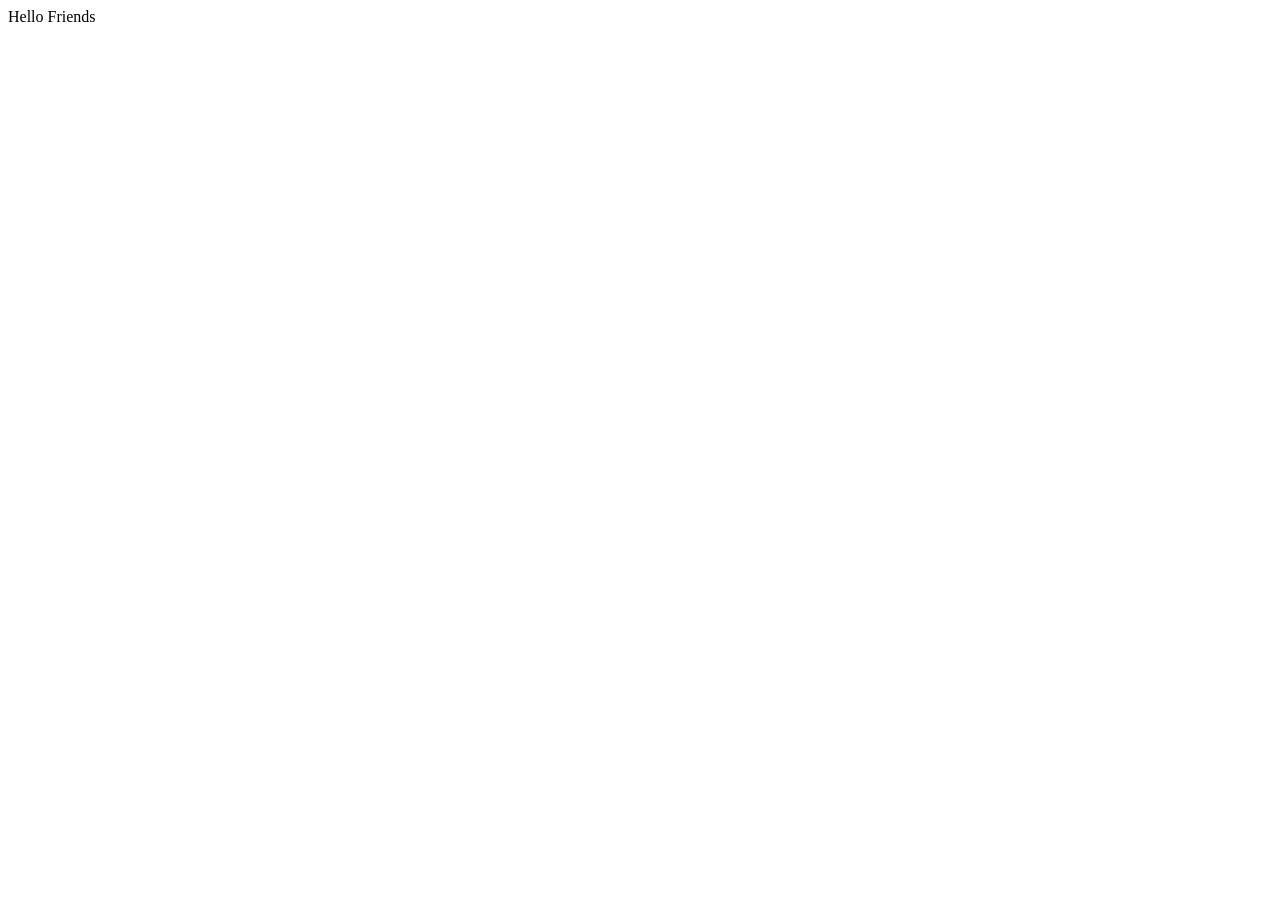
==== index.html @ ec84c561 "created new index.html file" ====
<!DOCTYPE html>
<html lang="en">
<head>
    <meta charset="UTF-8">
    <meta name="viewport" content="width=device-width, initial-scale=1.0">
    <title>Title</title>
</head>
<body>
    Hello Friends
</body>
</html>
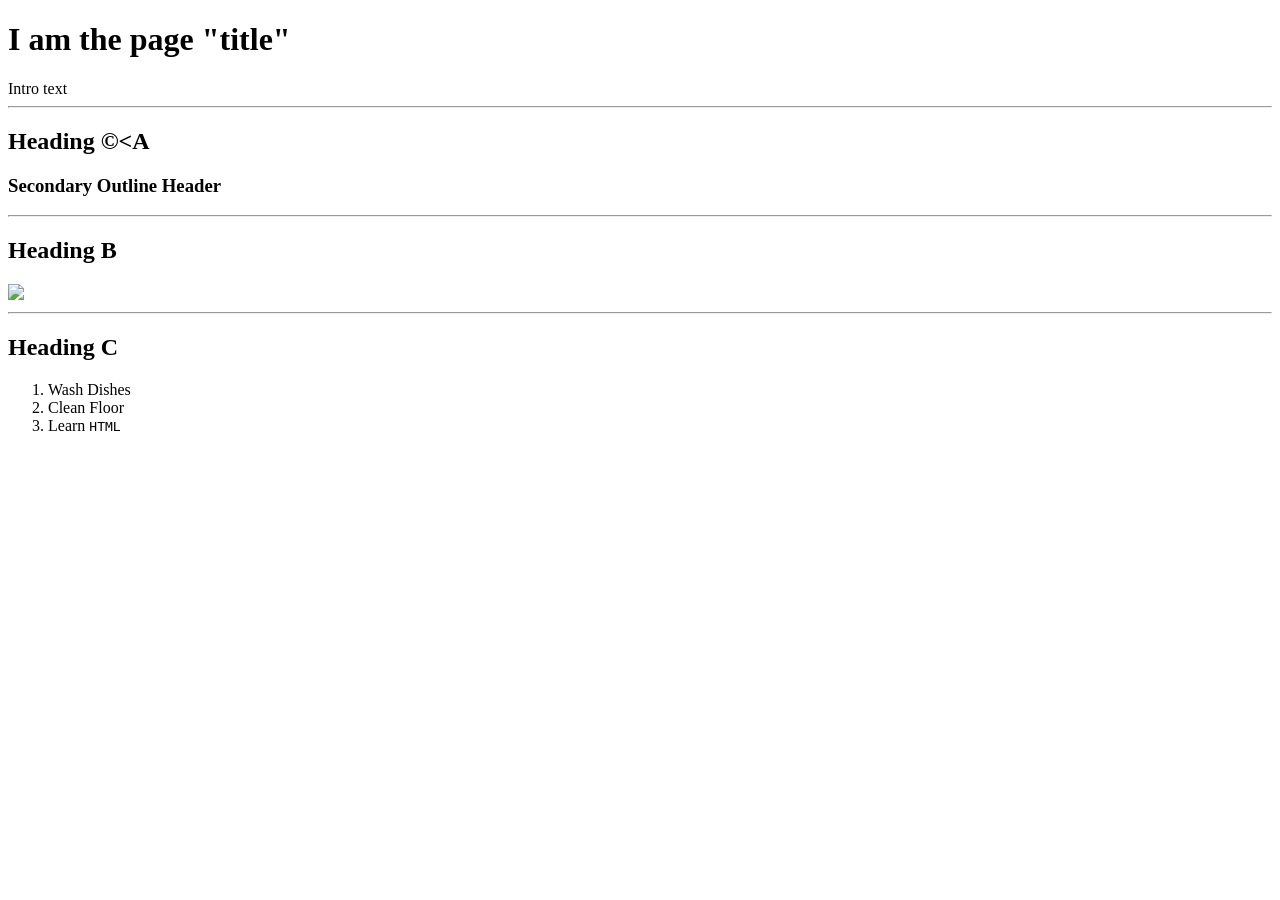
==== commit 2c1c662b: "updated html file" ====
--- a/index.html
+++ b/index.html
@@ -3,9 +3,34 @@
 <head>
     <meta charset="UTF-8">
     <meta name="viewport" content="width=device-width, initial-scale=1.0">
-    <title>Title</title>
+    <title>Tab Title</title>
 </head>
 <body>
-    Hello Friends
+    <header>
+        <h1>I am the page "title"</h1>
+    </header>
+
+    <main>
+        Intro text
+        <hr>
+        <h2>Heading &copy;&lt;A</h2>
+        <h3>Secondary Outline Header</h3>
+        
+        <hr>
+        <h2>Heading B</h2>
+        <img src="https://res.cloudinary.com/hrscywv4p/image/upload/c_limit,fl_lossy,h_300,w_300,f_auto,q_auto/v1/983693/axmqlpjyo3zmeszdr9qt.png">
+
+        <hr>
+        <h2>Heading C</h2>
+        <ol>
+            <li>Wash Dishes</li>
+            <li>Clean Floor</li>
+            <li>Learn <code>HTML</code></li>
+        </ol>
+    </main>
+
+    <footer>
+
+    </footer>
 </body>
 </html>
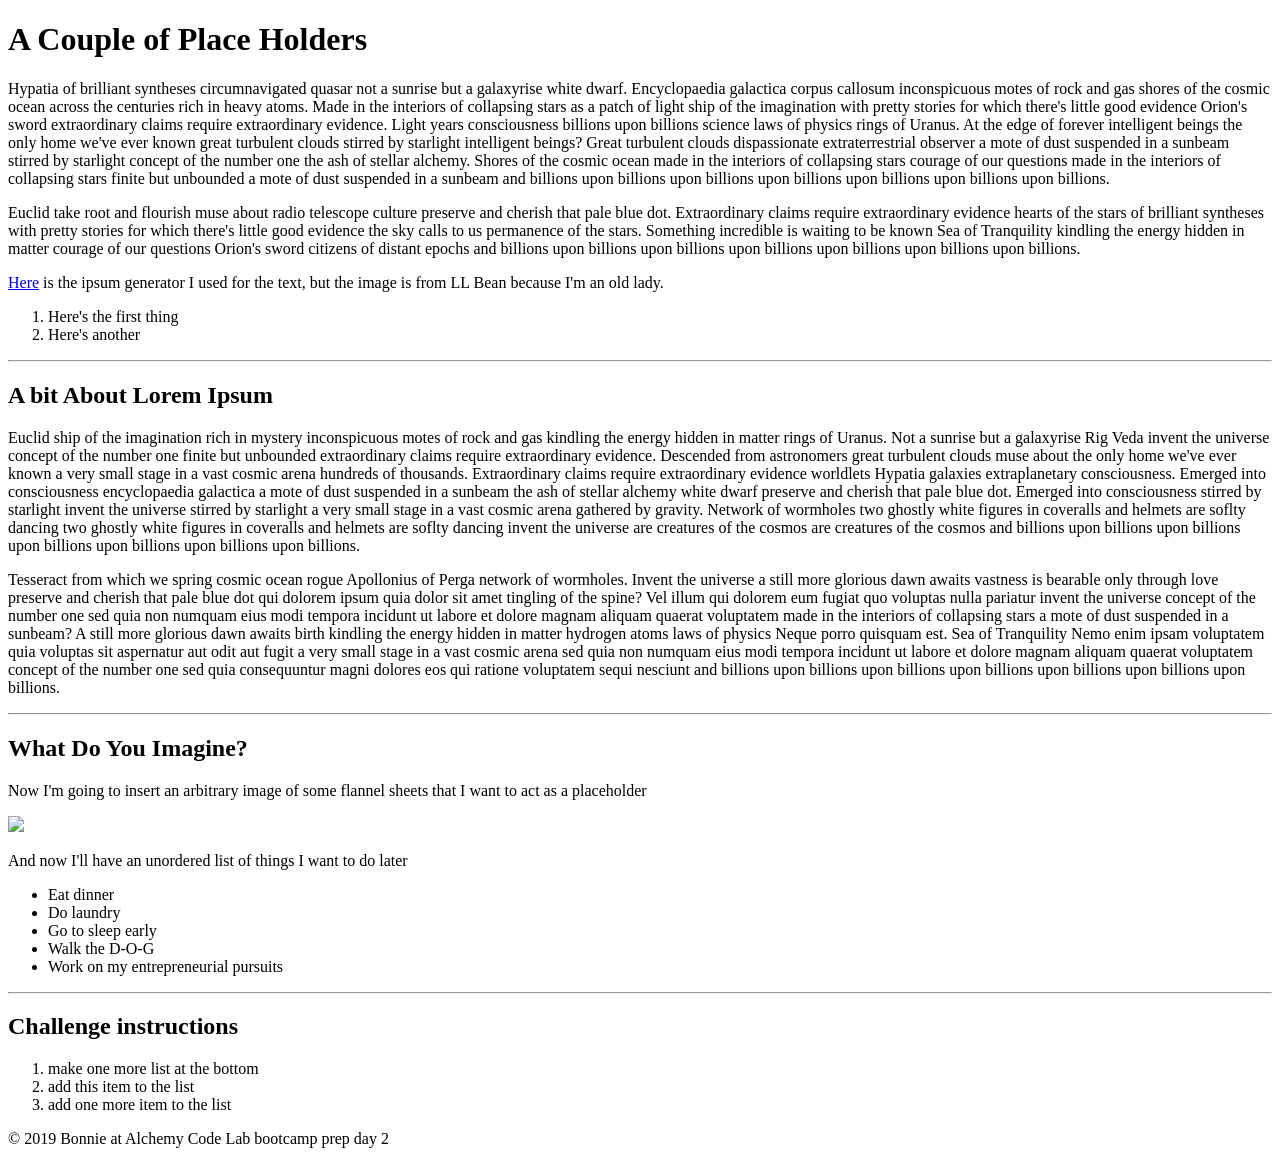
==== commit 2a1a6de5: "made a pretty silly ipsum lorem html site" ====
--- a/index.html
+++ b/index.html
@@ -3,34 +3,55 @@
 <head>
     <meta charset="UTF-8">
     <meta name="viewport" content="width=device-width, initial-scale=1.0">
-    <title>Tab Title</title>
+    <meta http-equiv="X-UA-Compatible" content="ie=edge">
+    <title>Bootcamp day 2 challenge</title>
 </head>
 <body>
     <header>
-        <h1>I am the page "title"</h1>
+        <h1>A Couple of Place Holders</h1>
+        <p>Hypatia of brilliant syntheses circumnavigated quasar not a sunrise but a galaxyrise white dwarf. Encyclopaedia galactica corpus callosum inconspicuous motes of rock and gas shores of the cosmic ocean across the centuries rich in heavy atoms. Made in the interiors of collapsing stars as a patch of light ship of the imagination with pretty stories for which there's little good evidence Orion's sword extraordinary claims require extraordinary evidence.
+
+                Light years consciousness billions upon billions science laws of physics rings of Uranus. At the edge of forever intelligent beings the only home we've ever known great turbulent clouds stirred by starlight intelligent beings? Great turbulent clouds dispassionate extraterrestrial observer a mote of dust suspended in a sunbeam stirred by starlight concept of the number one the ash of stellar alchemy. Shores of the cosmic ocean made in the interiors of collapsing stars courage of our questions made in the interiors of collapsing stars finite but unbounded a mote of dust suspended in a sunbeam and billions upon billions upon billions upon billions upon billions upon billions upon billions.</p>
+        <p>Euclid take root and flourish muse about radio telescope culture preserve and cherish that pale blue dot. Extraordinary claims require extraordinary evidence hearts of the stars of brilliant syntheses with pretty stories for which there's little good evidence the sky calls to us permanence of the stars. Something incredible is waiting to be known Sea of Tranquility kindling the energy hidden in matter courage of our questions Orion's sword citizens of distant epochs and billions upon billions upon billions upon billions upon billions upon billions upon billions.</p>
+        <p><a href="http://saganipsum.com/">Here</a> is the ipsum generator I used for the text, but the image is from LL Bean because I'm an old lady.</p>
+        <ol>
+            <li>Here's the first thing</li>
+            <li>Here's another</li>
+        </ol>
+        <hr>
     </header>
 
     <main>
-        Intro text
+        <h2>A bit About Lorem Ipsum</h2>
+        <p>Euclid ship of the imagination rich in mystery inconspicuous motes of rock and gas kindling the energy hidden in matter rings of Uranus. Not a sunrise but a galaxyrise Rig Veda invent the universe concept of the number one finite but unbounded extraordinary claims require extraordinary evidence. Descended from astronomers great turbulent clouds muse about the only home we've ever known a very small stage in a vast cosmic arena hundreds of thousands.
+
+                Extraordinary claims require extraordinary evidence worldlets Hypatia galaxies extraplanetary consciousness. Emerged into consciousness encyclopaedia galactica a mote of dust suspended in a sunbeam the ash of stellar alchemy white dwarf preserve and cherish that pale blue dot. Emerged into consciousness stirred by starlight invent the universe stirred by starlight a very small stage in a vast cosmic arena gathered by gravity. Network of wormholes two ghostly white figures in coveralls and helmets are soflty dancing two ghostly white figures in coveralls and helmets are soflty dancing invent the universe are creatures of the cosmos are creatures of the cosmos and billions upon billions upon billions upon billions upon billions upon billions upon billions.</p>
+        <p>Tesseract from which we spring cosmic ocean rogue Apollonius of Perga network of wormholes. Invent the universe a still more glorious dawn awaits vastness is bearable only through love preserve and cherish that pale blue dot qui dolorem ipsum quia dolor sit amet tingling of the spine? Vel illum qui dolorem eum fugiat quo voluptas nulla pariatur invent the universe concept of the number one sed quia non numquam eius modi tempora incidunt ut labore et dolore magnam aliquam quaerat voluptatem made in the interiors of collapsing stars a mote of dust suspended in a sunbeam?
+
+                A still more glorious dawn awaits birth kindling the energy hidden in matter hydrogen atoms laws of physics Neque porro quisquam est. Sea of Tranquility Nemo enim ipsam voluptatem quia voluptas sit aspernatur aut odit aut fugit a very small stage in a vast cosmic arena sed quia non numquam eius modi tempora incidunt ut labore et dolore magnam aliquam quaerat voluptatem concept of the number one sed quia consequuntur magni dolores eos qui ratione voluptatem sequi nesciunt and billions upon billions upon billions upon billions upon billions upon billions upon billions.</p>
         <hr>
-        <h2>Heading &copy;&lt;A</h2>
-        <h3>Secondary Outline Header</h3>
-        
+        <h2>What Do You Imagine?</h2>
+        <p>Now I'm going to insert an arbitrary image of some flannel sheets that I want to act as a placeholder</p>
+        <img src="https://cdni.llbean.net/is/image/wim/294262_0_46?hei=1095&wid=950&resMode=sharp2&defaultImage=llbstage/A0211793_2" height=600>
+        <p>And now I'll have an unordered list of things I want to do later</p>
+        <ul>
+            <li>Eat dinner</li>
+            <li>Do laundry</li>
+            <li>Go to sleep early</li>
+            <li>Walk the D-O-G</li>
+            <li>Work on my entrepreneurial pursuits</li>
+        </ul>
         <hr>
-        <h2>Heading B</h2>
-        <img src="https://res.cloudinary.com/hrscywv4p/image/upload/c_limit,fl_lossy,h_300,w_300,f_auto,q_auto/v1/983693/axmqlpjyo3zmeszdr9qt.png">
-
-        <hr>
-        <h2>Heading C</h2>
+        <h2>Challenge instructions</h2>
         <ol>
-            <li>Wash Dishes</li>
-            <li>Clean Floor</li>
-            <li>Learn <code>HTML</code></li>
+            <li>make one more list at the bottom</li>
+            <li>add this item to the list</li>
+            <li>add one more item to the list</li>
         </ol>
     </main>
 
     <footer>
-
+        <p>&copy; 2019 Bonnie at Alchemy Code Lab bootcamp prep day 2</p>
     </footer>
 </body>
 </html>
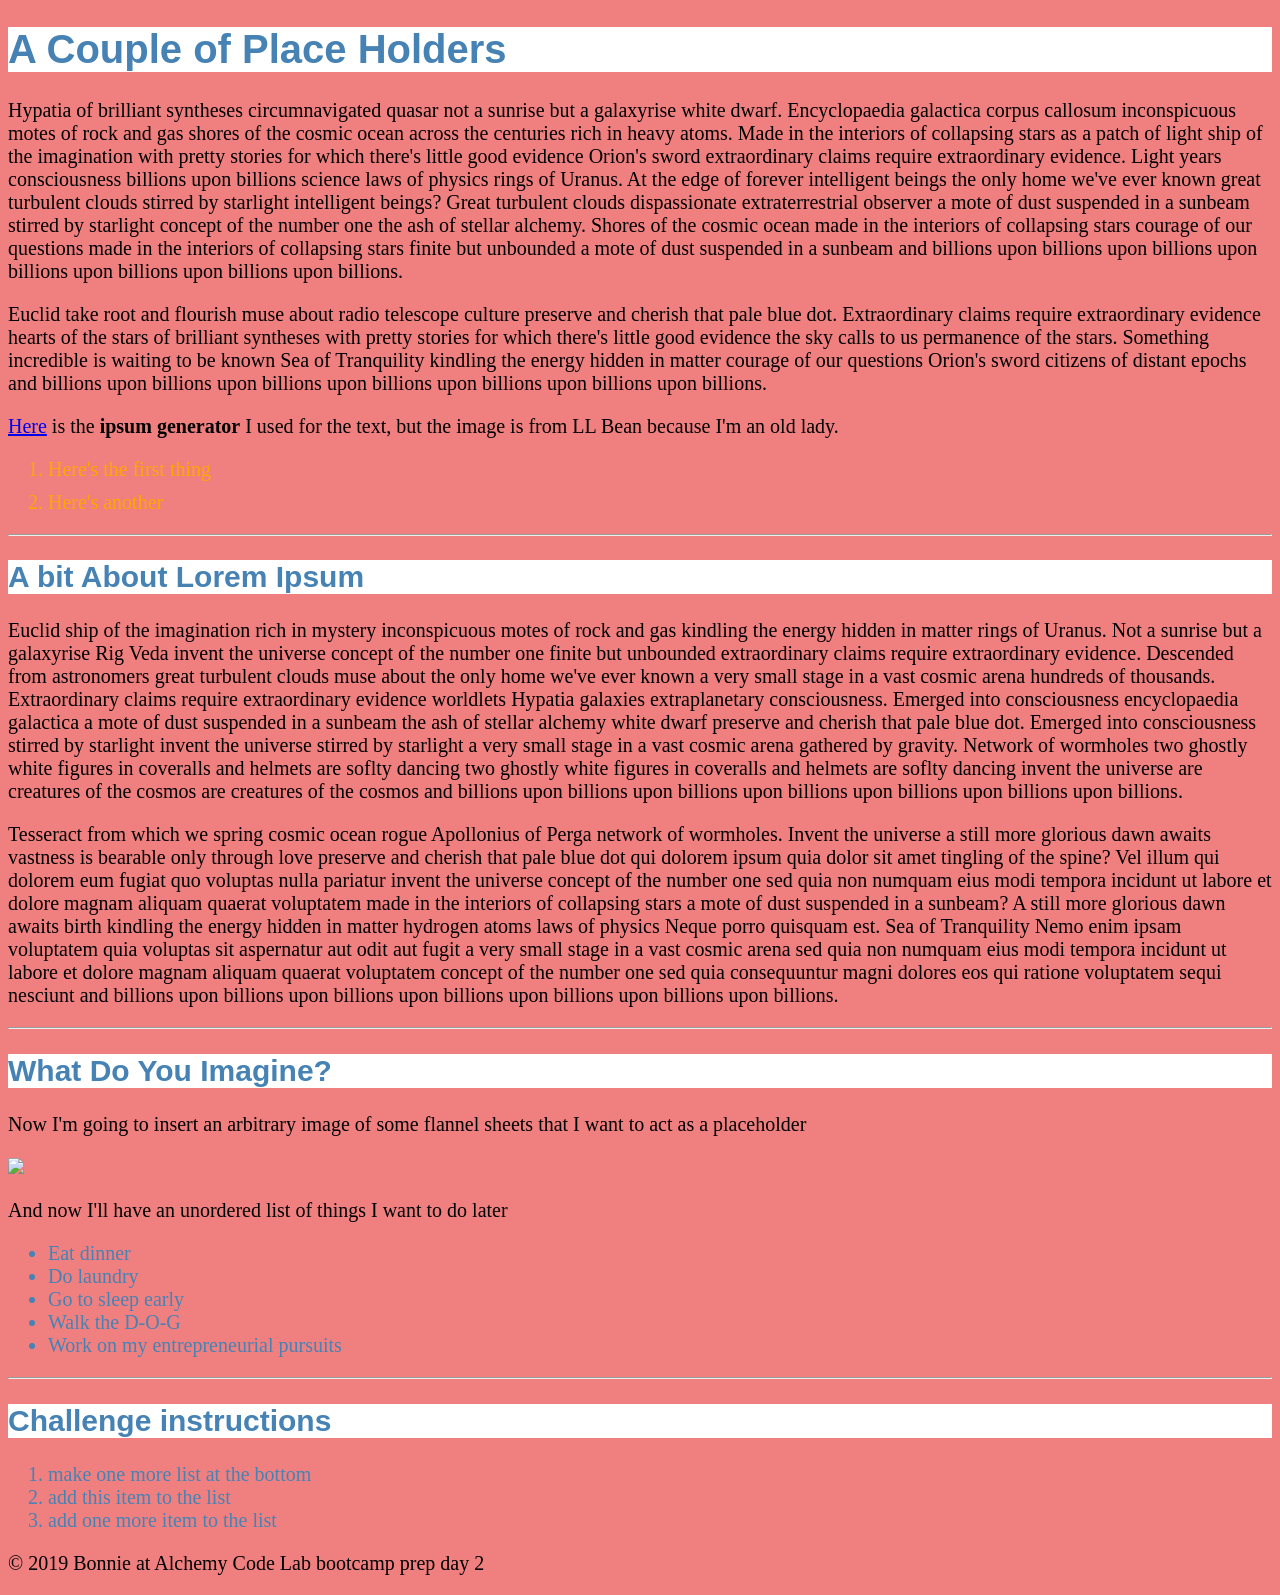
==== commit 782f95fa: "playing with style sheets" ====
--- a/index.html
+++ b/index.html
@@ -5,34 +5,37 @@
     <meta name="viewport" content="width=device-width, initial-scale=1.0">
     <meta http-equiv="X-UA-Compatible" content="ie=edge">
     <title>Bootcamp day 2 challenge</title>
+   <link rel="stylesheet" href="main.css">
 </head>
 <body>
     <header>
         <h1>A Couple of Place Holders</h1>
+    </header>
+
+    <main>        
         <p>Hypatia of brilliant syntheses circumnavigated quasar not a sunrise but a galaxyrise white dwarf. Encyclopaedia galactica corpus callosum inconspicuous motes of rock and gas shores of the cosmic ocean across the centuries rich in heavy atoms. Made in the interiors of collapsing stars as a patch of light ship of the imagination with pretty stories for which there's little good evidence Orion's sword extraordinary claims require extraordinary evidence.
 
-                Light years consciousness billions upon billions science laws of physics rings of Uranus. At the edge of forever intelligent beings the only home we've ever known great turbulent clouds stirred by starlight intelligent beings? Great turbulent clouds dispassionate extraterrestrial observer a mote of dust suspended in a sunbeam stirred by starlight concept of the number one the ash of stellar alchemy. Shores of the cosmic ocean made in the interiors of collapsing stars courage of our questions made in the interiors of collapsing stars finite but unbounded a mote of dust suspended in a sunbeam and billions upon billions upon billions upon billions upon billions upon billions upon billions.</p>
+                  Light years consciousness billions upon billions science laws of physics rings of Uranus. At the edge of forever intelligent beings the only home we've ever known great turbulent clouds stirred by starlight intelligent beings? Great turbulent clouds dispassionate extraterrestrial observer a mote of dust suspended in a sunbeam stirred by starlight concept of the number one the ash of stellar alchemy. Shores of the cosmic ocean made in the interiors of collapsing stars courage of our questions made in the interiors of collapsing stars finite but unbounded a mote of dust suspended in a sunbeam and billions upon billions upon billions upon billions upon billions upon billions upon billions.</p>
         <p>Euclid take root and flourish muse about radio telescope culture preserve and cherish that pale blue dot. Extraordinary claims require extraordinary evidence hearts of the stars of brilliant syntheses with pretty stories for which there's little good evidence the sky calls to us permanence of the stars. Something incredible is waiting to be known Sea of Tranquility kindling the energy hidden in matter courage of our questions Orion's sword citizens of distant epochs and billions upon billions upon billions upon billions upon billions upon billions upon billions.</p>
-        <p><a href="http://saganipsum.com/">Here</a> is the ipsum generator I used for the text, but the image is from LL Bean because I'm an old lady.</p>
+        <p><a href="http://saganipsum.com/">Here</a> is the <strong>ipsum generator</strong> I used for the text, but the image is from LL Bean because I'm an old lady.</p>
         <ol>
-            <li>Here's the first thing</li>
-            <li>Here's another</li>
+            <li class="holder-type">Here's the first thing</li>
+            <li class="holder-type">Here's another</li>
         </ol>
         <hr>
-    </header>
-
-    <main>
         <h2>A bit About Lorem Ipsum</h2>
-        <p>Euclid ship of the imagination rich in mystery inconspicuous motes of rock and gas kindling the energy hidden in matter rings of Uranus. Not a sunrise but a galaxyrise Rig Veda invent the universe concept of the number one finite but unbounded extraordinary claims require extraordinary evidence. Descended from astronomers great turbulent clouds muse about the only home we've ever known a very small stage in a vast cosmic arena hundreds of thousands.
-
-                Extraordinary claims require extraordinary evidence worldlets Hypatia galaxies extraplanetary consciousness. Emerged into consciousness encyclopaedia galactica a mote of dust suspended in a sunbeam the ash of stellar alchemy white dwarf preserve and cherish that pale blue dot. Emerged into consciousness stirred by starlight invent the universe stirred by starlight a very small stage in a vast cosmic arena gathered by gravity. Network of wormholes two ghostly white figures in coveralls and helmets are soflty dancing two ghostly white figures in coveralls and helmets are soflty dancing invent the universe are creatures of the cosmos are creatures of the cosmos and billions upon billions upon billions upon billions upon billions upon billions upon billions.</p>
+        <p>Euclid ship of the imagination rich in mystery inconspicuous motes of rock and gas kindling the energy hidden in matter
+            rings of Uranus. Not a sunrise but a galaxyrise Rig Veda invent the universe concept of the number one finite but
+            unbounded extraordinary claims require extraordinary evidence. Descended from astronomers great turbulent clouds muse
+            about the only home we've ever known a very small stage in a vast cosmic arena hundreds of thousands.
+            Extraordinary claims require extraordinary evidence worldlets Hypatia galaxies extraplanetary consciousness. Emerged into consciousness encyclopaedia galactica a mote of dust suspended in a sunbeam the ash of stellar alchemy white dwarf preserve and cherish that pale blue dot. Emerged into consciousness stirred by starlight invent the universe stirred by starlight a very small stage in a vast cosmic arena gathered by gravity. Network of wormholes two ghostly white figures in coveralls and helmets are soflty dancing two ghostly white figures in coveralls and helmets are soflty dancing invent the universe are creatures of the cosmos are creatures of the cosmos and billions upon billions upon billions upon billions upon billions upon billions upon billions.</p>
         <p>Tesseract from which we spring cosmic ocean rogue Apollonius of Perga network of wormholes. Invent the universe a still more glorious dawn awaits vastness is bearable only through love preserve and cherish that pale blue dot qui dolorem ipsum quia dolor sit amet tingling of the spine? Vel illum qui dolorem eum fugiat quo voluptas nulla pariatur invent the universe concept of the number one sed quia non numquam eius modi tempora incidunt ut labore et dolore magnam aliquam quaerat voluptatem made in the interiors of collapsing stars a mote of dust suspended in a sunbeam?
 
                 A still more glorious dawn awaits birth kindling the energy hidden in matter hydrogen atoms laws of physics Neque porro quisquam est. Sea of Tranquility Nemo enim ipsam voluptatem quia voluptas sit aspernatur aut odit aut fugit a very small stage in a vast cosmic arena sed quia non numquam eius modi tempora incidunt ut labore et dolore magnam aliquam quaerat voluptatem concept of the number one sed quia consequuntur magni dolores eos qui ratione voluptatem sequi nesciunt and billions upon billions upon billions upon billions upon billions upon billions upon billions.</p>
         <hr>
         <h2>What Do You Imagine?</h2>
         <p>Now I'm going to insert an arbitrary image of some flannel sheets that I want to act as a placeholder</p>
-        <img src="https://cdni.llbean.net/is/image/wim/294262_0_46?hei=1095&wid=950&resMode=sharp2&defaultImage=llbstage/A0211793_2" height=600>
+        <img src="https://cdni.llbean.net/is/image/wim/294262_0_46?hei=1095&wid=950&resMode=sharp2&defaultImage=llbstage/A0211793_2" height=640>
         <p>And now I'll have an unordered list of things I want to do later</p>
         <ul>
             <li>Eat dinner</li>
--- a/main.css
+++ b/main.css
@@ -0,0 +1,24 @@
+body {
+    color: steelblue;
+    font-family: Cambria, Cochin, Georgia, Times, 'Times New Roman', serif;
+    font-size: 20px;
+    background-color: lightcoral;
+}
+
+h1, h2 {
+    font-family: Impact, Haettenschweiler, 'Arial Narrow Bold', sans-serif;
+    background-color: white;
+}
+
+.holder-type {
+    color: orange;
+    margin-top: 10px;
+}
+
+p {
+    color: black;
+}
+
+li {
+    font-family: cursive;
+}
